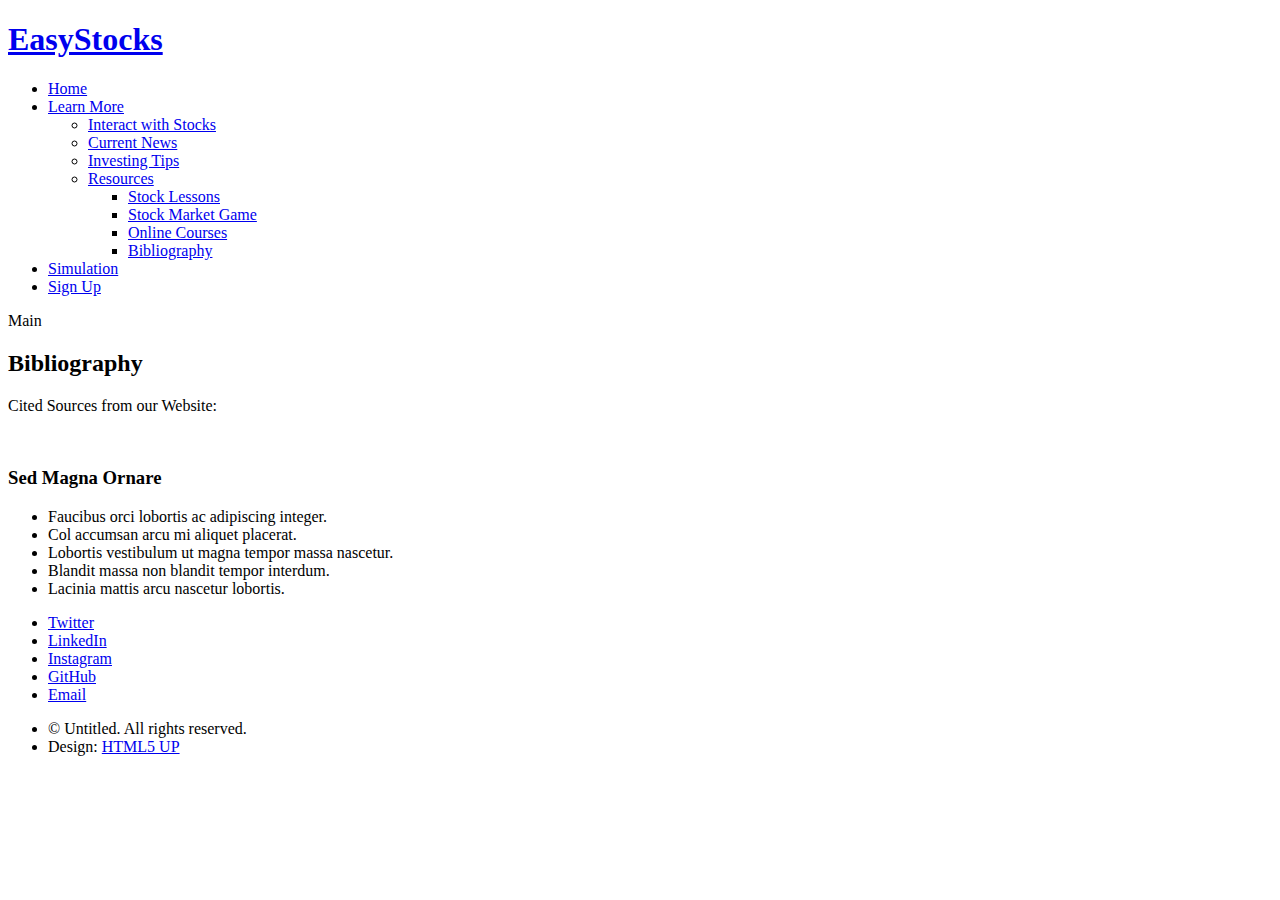
==== templates/bibliography.html @ f82e279a ".." ====
<!DOCTYPE HTML>
<!--
	Landed by HTML5 UP
	html5up.net | @ajlkn
	Free for personal and commercial use under the CCA 3.0 license (html5up.net/license)
-->
<html>
	<head>
		<title>EasyStocks: Investing Tips</title>
		<meta charset="utf-8" />
		<meta name="viewport" content="width=device-width, initial-scale=1, user-scalable=no" />
		<link rel="stylesheet" href="static/css_copy/main.css" />
		<noscript><link rel="stylesheet" href="assets/css/stock-lessons.html" /></noscript>
	</head>
	<body class="is-preload">
		<div id="page-wrapper">

			<!-- Header -->
				<header id="header">
					<h1 id="logo"><a href="index.html">EasyStocks</a></h1>
					<nav id="nav">
						<ul>
							<li><a href="index.html">Home</a></li>
							<li>
								<a href="#">Learn More</a>
								<ul>
									<li><a href="left-sidebar.html">Interact with Stocks</a></li>
									<li><a href="right-sidebar.html">Current News</a></li>
									<li><a href="no-sidebar.html">Investing Tips</a></li>
									<li>
										<a href="#">Resources</a>
										<ul>
											<li><a href="stock-lessons.html">Stock Lessons</a></li>
											<li><a href="stock-market-game.html">Stock Market Game</a></li>
											<li><a href="online-courses.html">Online Courses</a></li>
											<li><a href="bibliography.html"> Bibliography</a></li>
										</ul>
									</li>
								</ul>
							</li>
							<li><a href="simulation.html">Simulation</a></li>
							<li><a href="#" class="button primary">Sign Up</a></li>
						</ul>
					</nav>
				</header>

			Main
				<div id="main" class="wrapper style1">
					<div class="container">
						<header class="major">
							<h2>Bibliography</h2>
							<p>Cited Sources from our Website:</p>
                        </header>
                      
                        						<!-- Content -->
							<section id="content">
                                	<a href="#" class="image fit"><img src="images/pic07.jpg" alt="" /></a>
								<!-- <h3>Dolore Amet Consequat</h3>
								<p>Aliquam massa urna, imperdiet sit amet mi non, bibendum euismod est. Curabitur mi justo, tincidunt vel eros ullamcorper, porta cursus justo. Cras vel neque eros. Vestibulum diam quam, mollis at magna consectetur non, malesuada quis augue. Morbi tincidunt pretium interdum est. Curabitur mi justo, tincidunt vel eros ullamcorper, porta cursus justo. Cras vel neque eros. Vestibulum diam cubilia adipiscing interdum aliquet aliquet placerat cubilia accumsan cep ante nullam adipiscing tortor odio. Iaculis adipiscing accumsan nascetur in cras. Lacinia placerat.</p>
								<p>Vestibulum diam quam, mollis at consectetur non, malesuada quis augue. Morbi tincidunt pretium interdum. Morbi mattis elementum orci, nec dictum porta cursus justo. Quisque ultricies lorem in ligula condimentum, et egestas turpis sagittis. Cras ac nunc urna. Nullam eget lobortis purus. Phasellus vitae tortor non est placerat tristique faucibus magna adipiscing aliquet blandit nisi dolor accumsan nascetur lorem. Vis enim. Curae. Mi arcu vis aliquam ipsum non accumsan ac mi faucibus amet eu accumsan erat interdum semper accumsan. Eu sagittis tellus accumsan neque lorem penatibus in porttitor. Vivamus commodo curae. Condimentum lobortis praesent id ac lorem. Lorem vis ipsum dolor feugiat consequat dolore adipiscing.</p> -->
								<h3>Sed Magna Ornare</h3>
								<p></p>
								<ul>
									<li>Faucibus orci lobortis ac adipiscing integer.</li>
									<li>Col accumsan arcu mi aliquet placerat.</li>
									<li>Lobortis vestibulum ut magna tempor massa nascetur.</li>
									<li>Blandit massa non blandit tempor interdum.</li>
									<li>Lacinia mattis arcu nascetur lobortis.</li>
								</ul>
							</section>

					</div>
                </div>
                
                <!-- Footer -->
				<footer id="footer">
					<ul class="icons">
                        <li><a href="#" class="icon brands alt fa-twitter"><span class="label">Twitter</span></a></li>
                        <li><a href="#" class="icon brands alt fa-linkedin-in"><span class="label">LinkedIn</span></a></li>
						<li><a href="#" class="icon brands alt fa-instagram"><span class="label">Instagram</span></a></li>
						<li><a href="#" class="icon brands alt fa-github"><span class="label">GitHub</span></a></li>
						<li><a href="#" class="icon solid alt fa-envelope"><span class="label">Email</span></a></li>
					</ul>
					<ul class="copyright">
						<li>&copy; Untitled. All rights reserved.</li><li>Design: <a href="http://html5up.net">HTML5 UP</a></li>
					</ul>
				</footer>

        </div>
        
        		</div>

		<!-- Scripts -->
			<script src="assets/js/jquery.min.js"></script>
			<script src="assets/js/jquery.scrolly.min.js"></script>
			<script src="assets/js/jquery.dropotron.min.js"></script>
			<script src="assets/js/jquery.scrollex.min.js"></script>
            <script src="assets/js/browser.min.js"></script>
            <script src="assets/js/breakpoints.min.js"></script>
			<script src="assets/js/util.js"></script>
			<script src="assets/js/main.js"></script>

	</body>
</html>
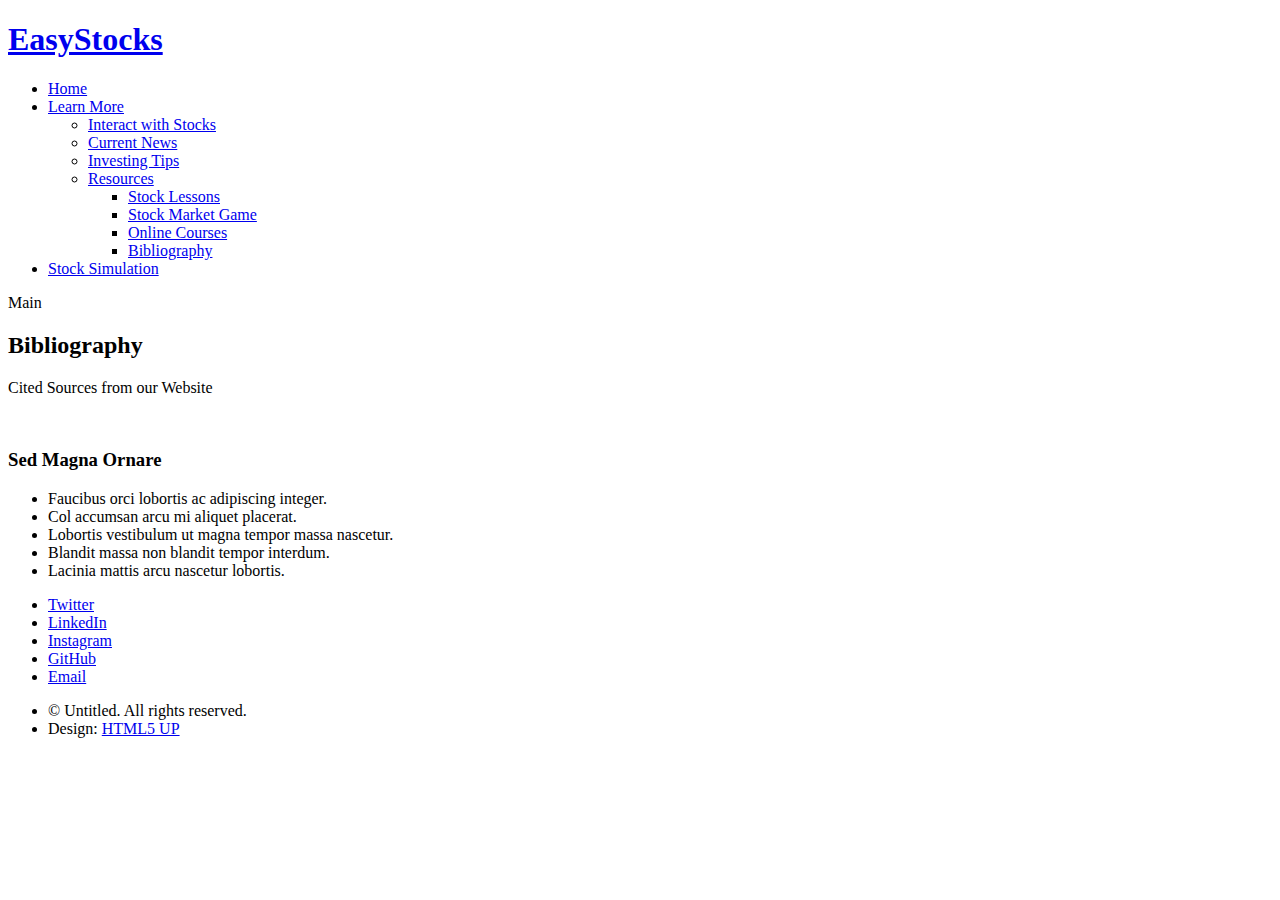
==== commit 2f04750d: ".." ====
--- a/templates/bibliography.html
+++ b/templates/bibliography.html
@@ -6,7 +6,7 @@
 -->
 <html>
 	<head>
-		<title>EasyStocks: Investing Tips</title>
+		<title>EasyStocks: Bibliography</title>
 		<meta charset="utf-8" />
 		<meta name="viewport" content="width=device-width, initial-scale=1, user-scalable=no" />
 		<link rel="stylesheet" href="static/css_copy/main.css" />
@@ -38,8 +38,8 @@
 									</li>
 								</ul>
 							</li>
-							<li><a href="simulation.html">Simulation</a></li>
-							<li><a href="#" class="button primary">Sign Up</a></li>
+							<li><a href="simulation.html">Stock Simulation</a></li>
+							<!-- <li><a href="#" class="button primary">Sign Up</a></li> -->
 						</ul>
 					</nav>
 				</header>
@@ -49,7 +49,7 @@
 					<div class="container">
 						<header class="major">
 							<h2>Bibliography</h2>
-							<p>Cited Sources from our Website:</p>
+							<p>Cited Sources from our Website</p>
                         </header>
                       
                         						<!-- Content -->
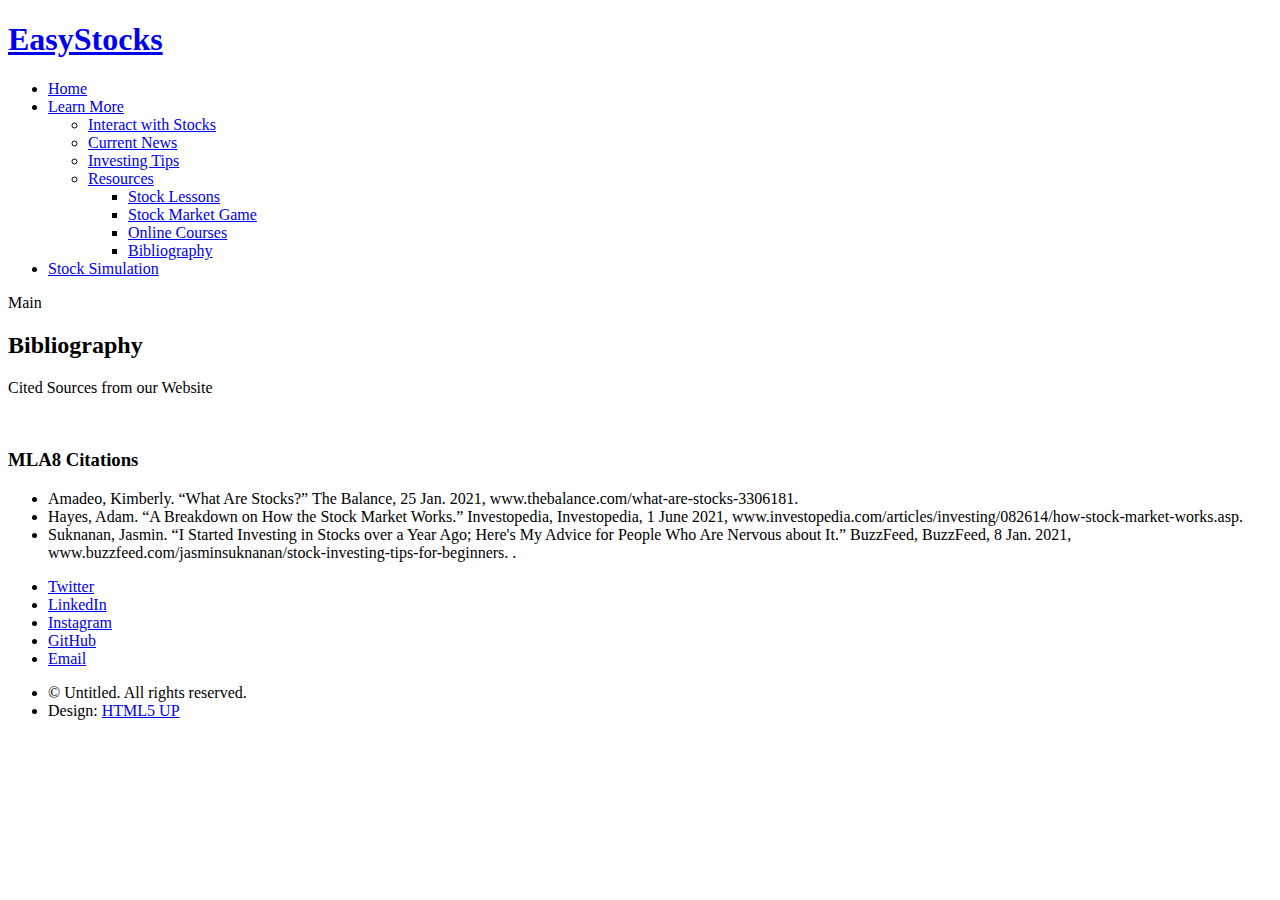
==== commit 77241358: ".." ====
--- a/templates/bibliography.html
+++ b/templates/bibliography.html
@@ -58,15 +58,18 @@
 								<!-- <h3>Dolore Amet Consequat</h3>
 								<p>Aliquam massa urna, imperdiet sit amet mi non, bibendum euismod est. Curabitur mi justo, tincidunt vel eros ullamcorper, porta cursus justo. Cras vel neque eros. Vestibulum diam quam, mollis at magna consectetur non, malesuada quis augue. Morbi tincidunt pretium interdum est. Curabitur mi justo, tincidunt vel eros ullamcorper, porta cursus justo. Cras vel neque eros. Vestibulum diam cubilia adipiscing interdum aliquet aliquet placerat cubilia accumsan cep ante nullam adipiscing tortor odio. Iaculis adipiscing accumsan nascetur in cras. Lacinia placerat.</p>
 								<p>Vestibulum diam quam, mollis at consectetur non, malesuada quis augue. Morbi tincidunt pretium interdum. Morbi mattis elementum orci, nec dictum porta cursus justo. Quisque ultricies lorem in ligula condimentum, et egestas turpis sagittis. Cras ac nunc urna. Nullam eget lobortis purus. Phasellus vitae tortor non est placerat tristique faucibus magna adipiscing aliquet blandit nisi dolor accumsan nascetur lorem. Vis enim. Curae. Mi arcu vis aliquam ipsum non accumsan ac mi faucibus amet eu accumsan erat interdum semper accumsan. Eu sagittis tellus accumsan neque lorem penatibus in porttitor. Vivamus commodo curae. Condimentum lobortis praesent id ac lorem. Lorem vis ipsum dolor feugiat consequat dolore adipiscing.</p> -->
-								<h3>Sed Magna Ornare</h3>
-								<p></p>
-								<ul>
-									<li>Faucibus orci lobortis ac adipiscing integer.</li>
+								<h3>MLA8 Citations</h3>
+                               <p></p>
+                               <ul>
+                                   <li>Amadeo, Kimberly. “What Are Stocks?” The Balance, 25 Jan. 2021, www.thebalance.com/what-are-stocks-3306181. </li>
+                                   <li>Hayes, Adam. “A Breakdown on How the Stock Market Works.” Investopedia, Investopedia, 1 June 2021, www.investopedia.com/articles/investing/082614/how-stock-market-works.asp. </li>
+                                   <li>Suknanan, Jasmin. “I Started Investing in Stocks over a Year Ago; Here's My Advice for People Who Are Nervous about It.” BuzzFeed, BuzzFeed, 8 Jan. 2021, www.buzzfeed.com/jasminsuknanan/stock-investing-tips-for-beginners. .</li>
+									<!-- <li>Faucibus orci lobortis ac adipiscing integer.</li>
 									<li>Col accumsan arcu mi aliquet placerat.</li>
 									<li>Lobortis vestibulum ut magna tempor massa nascetur.</li>
 									<li>Blandit massa non blandit tempor interdum.</li>
 									<li>Lacinia mattis arcu nascetur lobortis.</li>
-								</ul>
+								</ul> -->
 							</section>
 
 					</div>
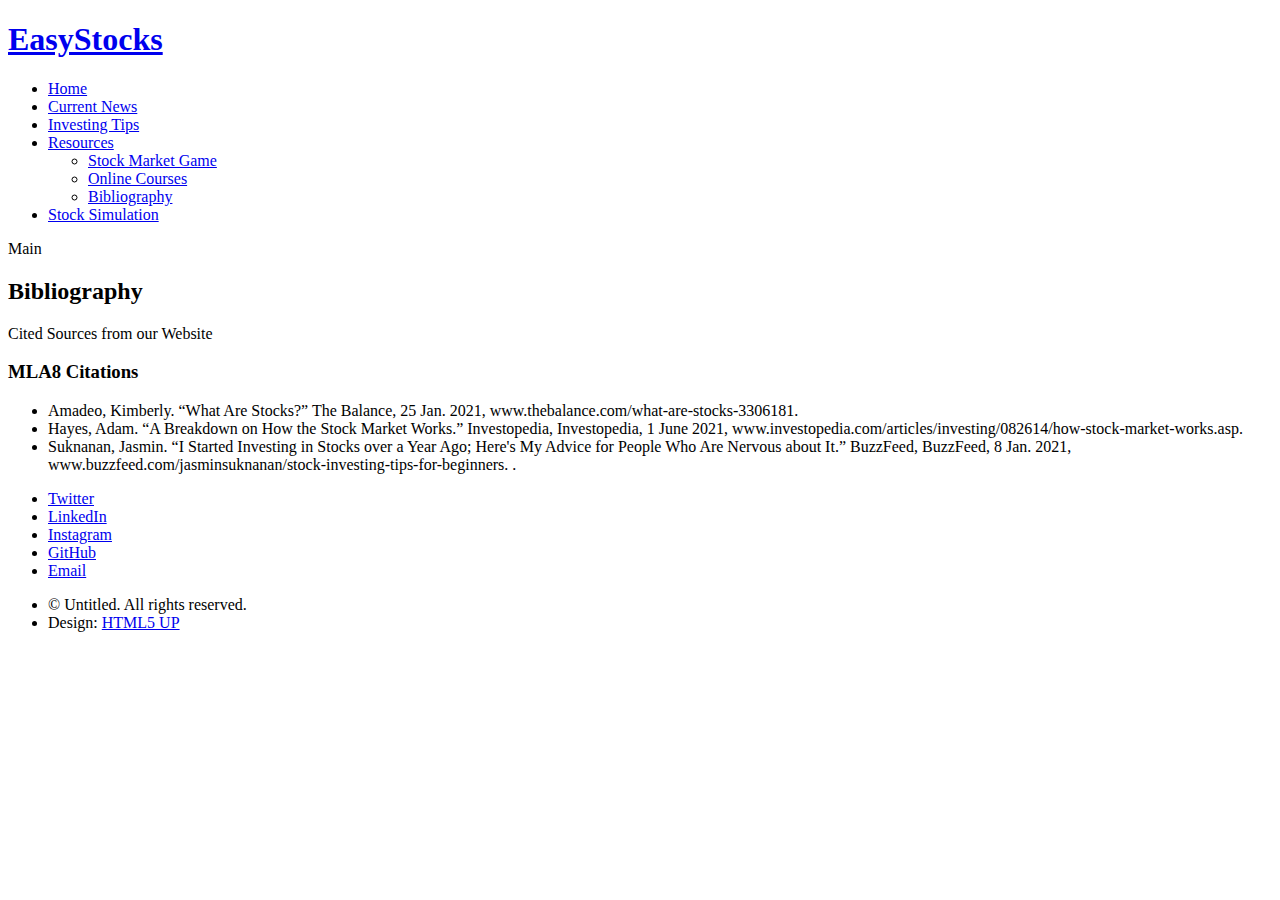
==== commit 4f050537: ".." ====
--- a/templates/bibliography.html
+++ b/templates/bibliography.html
@@ -22,27 +22,29 @@
 						<ul>
 							<li><a href="index.html">Home</a></li>
 							<li>
-								<a href="#">Learn More</a>
-								<ul>
-									<li><a href="left-sidebar.html">Interact with Stocks</a></li>
-									<li><a href="right-sidebar.html">Current News</a></li>
+								<a href="new.html">Current News</a>
+								
+									<!-- <li><a href="left-sidebar.html">Interact with Stocks</a></li> -->
+									<!-- <li><a href="new.html">Current News</a></li> -->
 									<li><a href="no-sidebar.html">Investing Tips</a></li>
 									<li>
 										<a href="#">Resources</a>
 										<ul>
-											<li><a href="stock-lessons.html">Stock Lessons</a></li>
+											<!-- <li><a href="stock-lessons.html">Stock Lessons</a></li> -->
 											<li><a href="stock-market-game.html">Stock Market Game</a></li>
 											<li><a href="online-courses.html">Online Courses</a></li>
 											<li><a href="bibliography.html"> Bibliography</a></li>
 										</ul>
 									</li>
-								</ul>
+								
 							</li>
 							<li><a href="simulation.html">Stock Simulation</a></li>
 							<!-- <li><a href="#" class="button primary">Sign Up</a></li> -->
 						</ul>
 					</nav>
 				</header>
+
+
 
 			Main
 				<div id="main" class="wrapper style1">
@@ -54,7 +56,7 @@
                       
                         						<!-- Content -->
 							<section id="content">
-                                	<a href="#" class="image fit"><img src="images/pic07.jpg" alt="" /></a>
+                                	<!-- <a href="#" class="image fit"><img src="images/pic07.jpg" alt="" /></a> -->
 								<!-- <h3>Dolore Amet Consequat</h3>
 								<p>Aliquam massa urna, imperdiet sit amet mi non, bibendum euismod est. Curabitur mi justo, tincidunt vel eros ullamcorper, porta cursus justo. Cras vel neque eros. Vestibulum diam quam, mollis at magna consectetur non, malesuada quis augue. Morbi tincidunt pretium interdum est. Curabitur mi justo, tincidunt vel eros ullamcorper, porta cursus justo. Cras vel neque eros. Vestibulum diam cubilia adipiscing interdum aliquet aliquet placerat cubilia accumsan cep ante nullam adipiscing tortor odio. Iaculis adipiscing accumsan nascetur in cras. Lacinia placerat.</p>
 								<p>Vestibulum diam quam, mollis at consectetur non, malesuada quis augue. Morbi tincidunt pretium interdum. Morbi mattis elementum orci, nec dictum porta cursus justo. Quisque ultricies lorem in ligula condimentum, et egestas turpis sagittis. Cras ac nunc urna. Nullam eget lobortis purus. Phasellus vitae tortor non est placerat tristique faucibus magna adipiscing aliquet blandit nisi dolor accumsan nascetur lorem. Vis enim. Curae. Mi arcu vis aliquam ipsum non accumsan ac mi faucibus amet eu accumsan erat interdum semper accumsan. Eu sagittis tellus accumsan neque lorem penatibus in porttitor. Vivamus commodo curae. Condimentum lobortis praesent id ac lorem. Lorem vis ipsum dolor feugiat consequat dolore adipiscing.</p> -->
